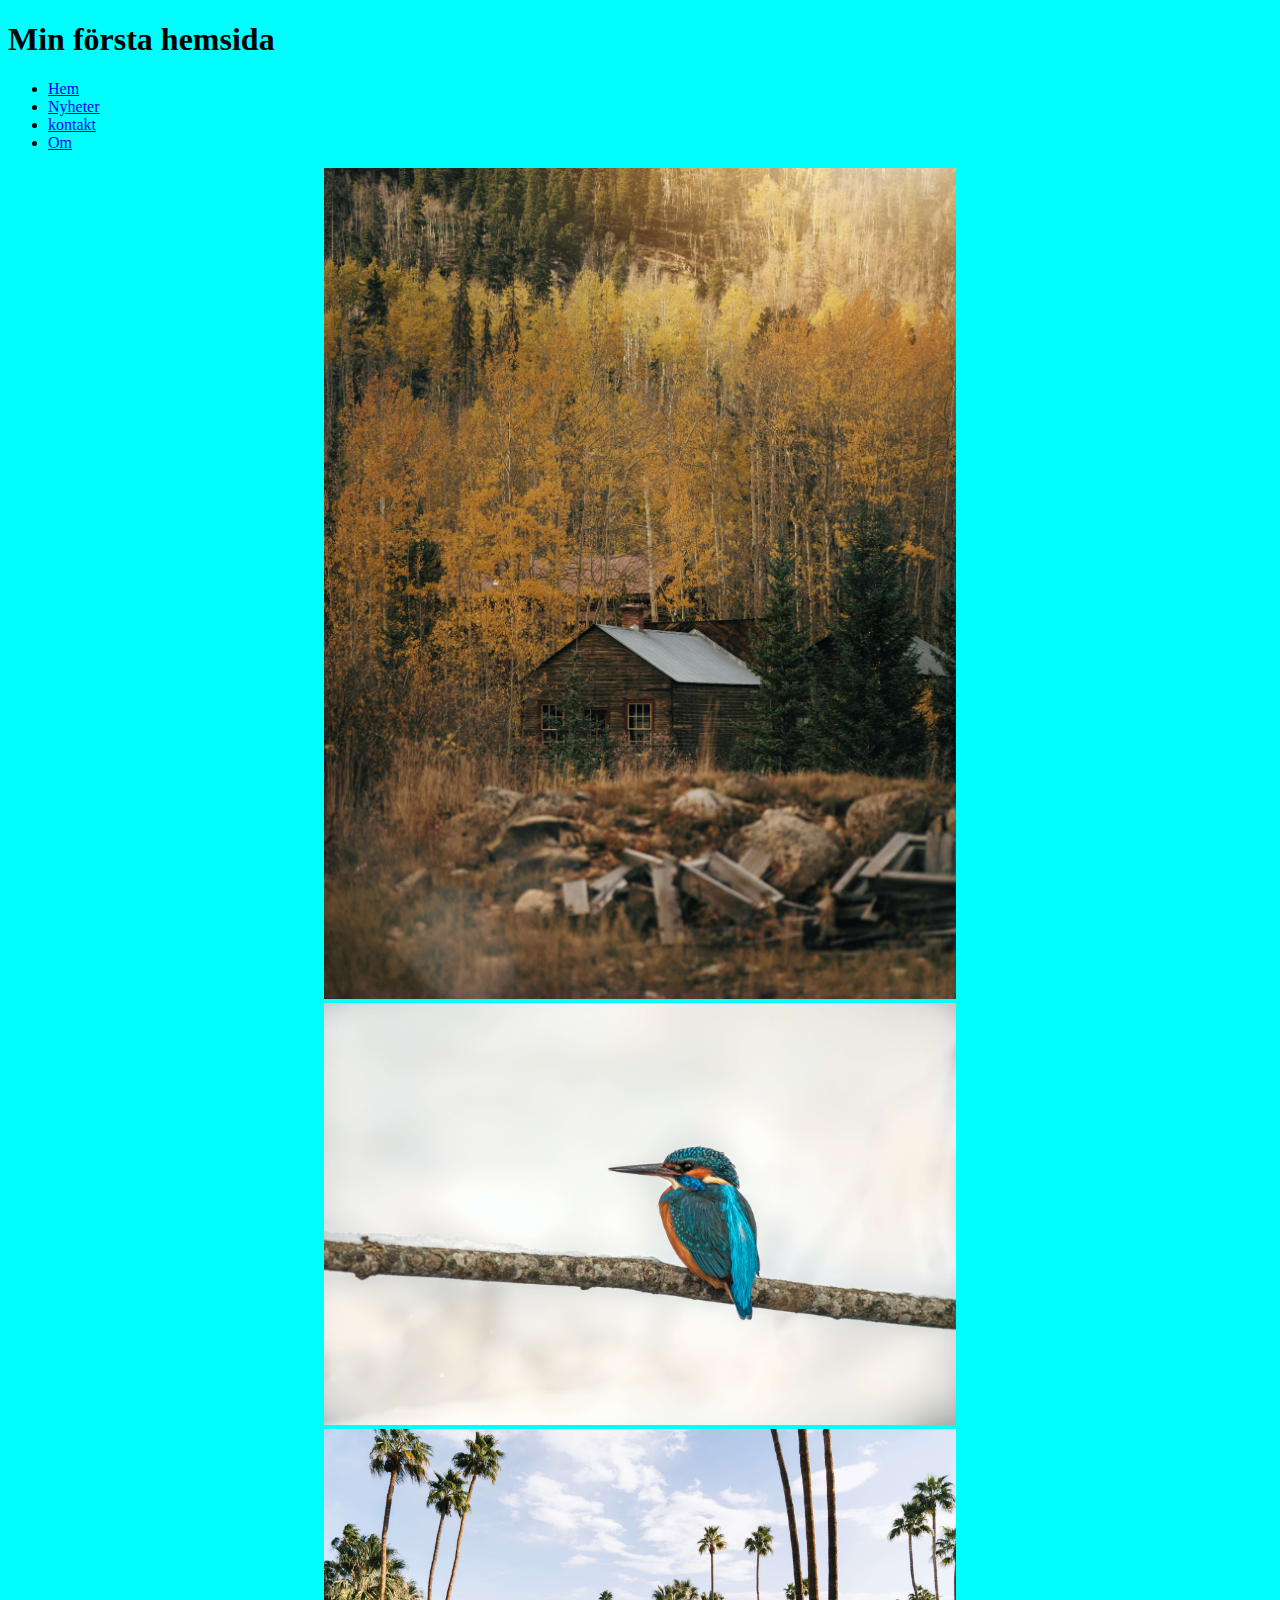
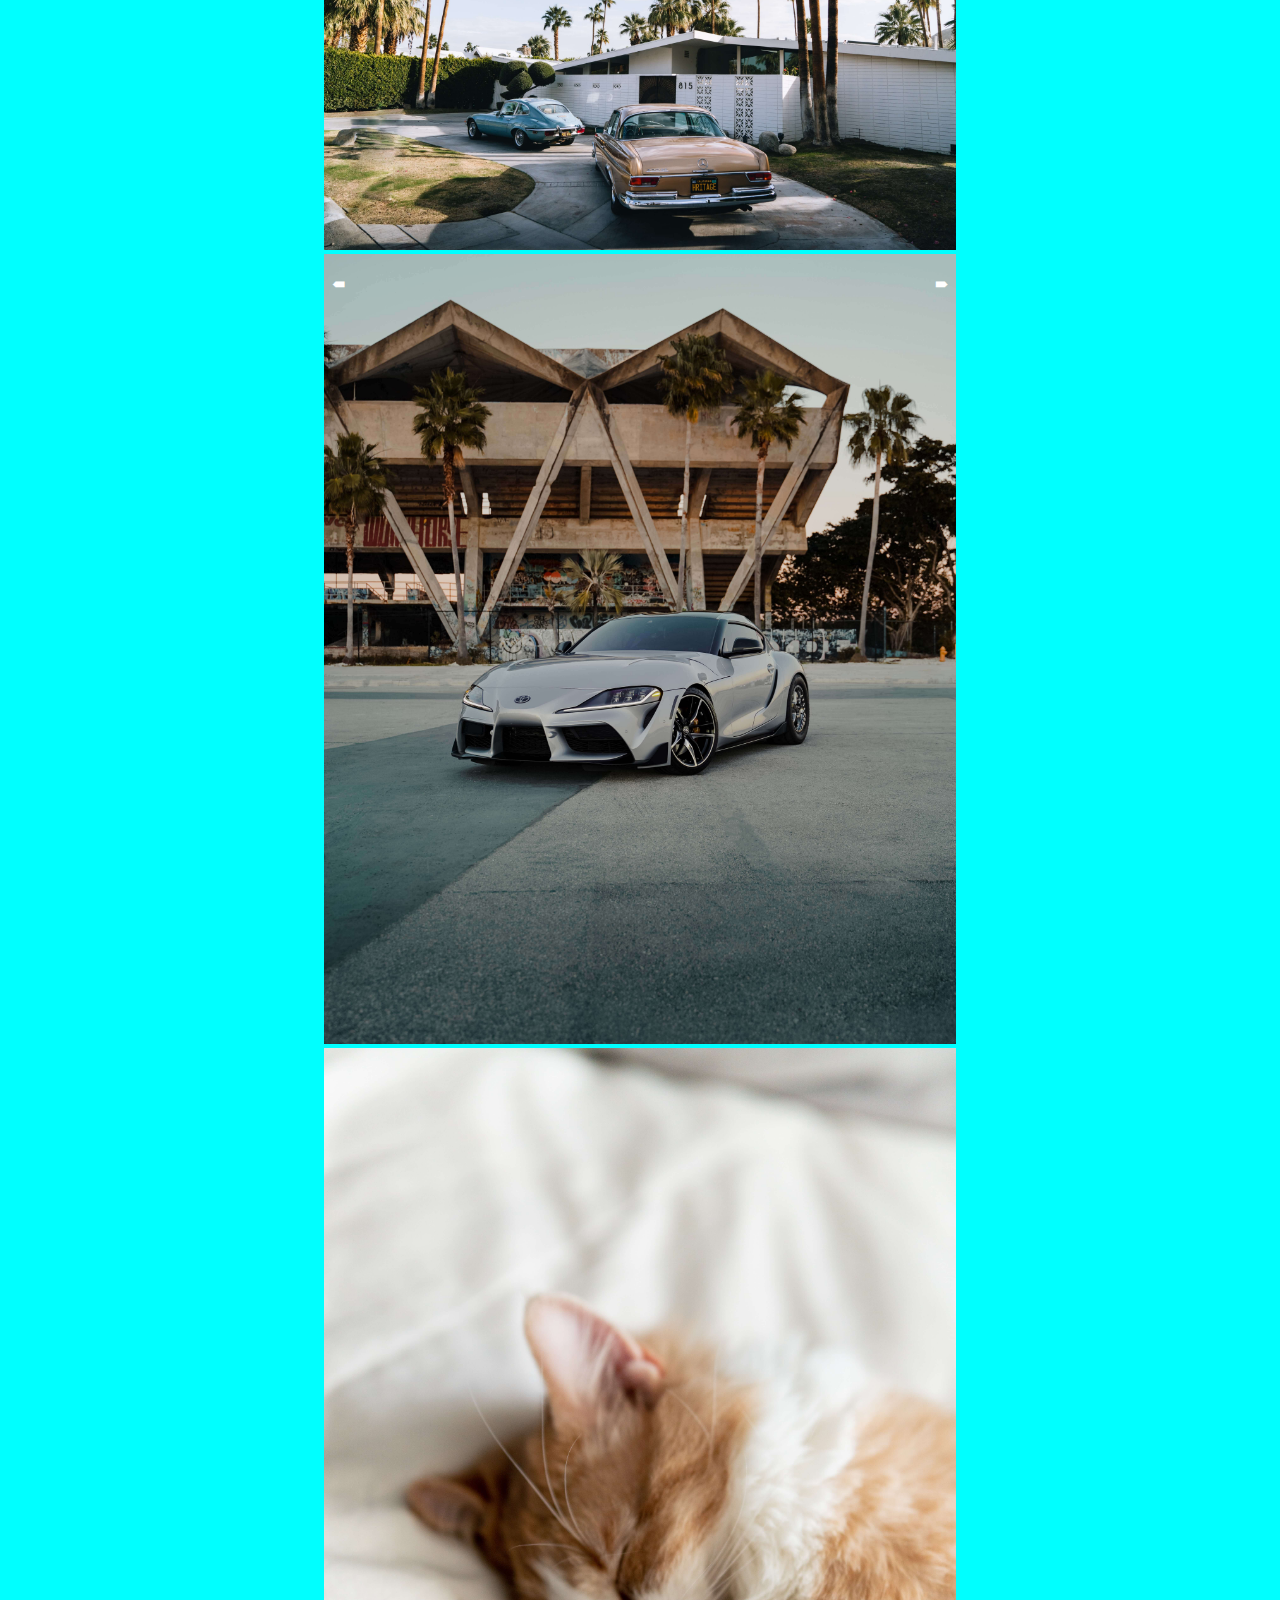
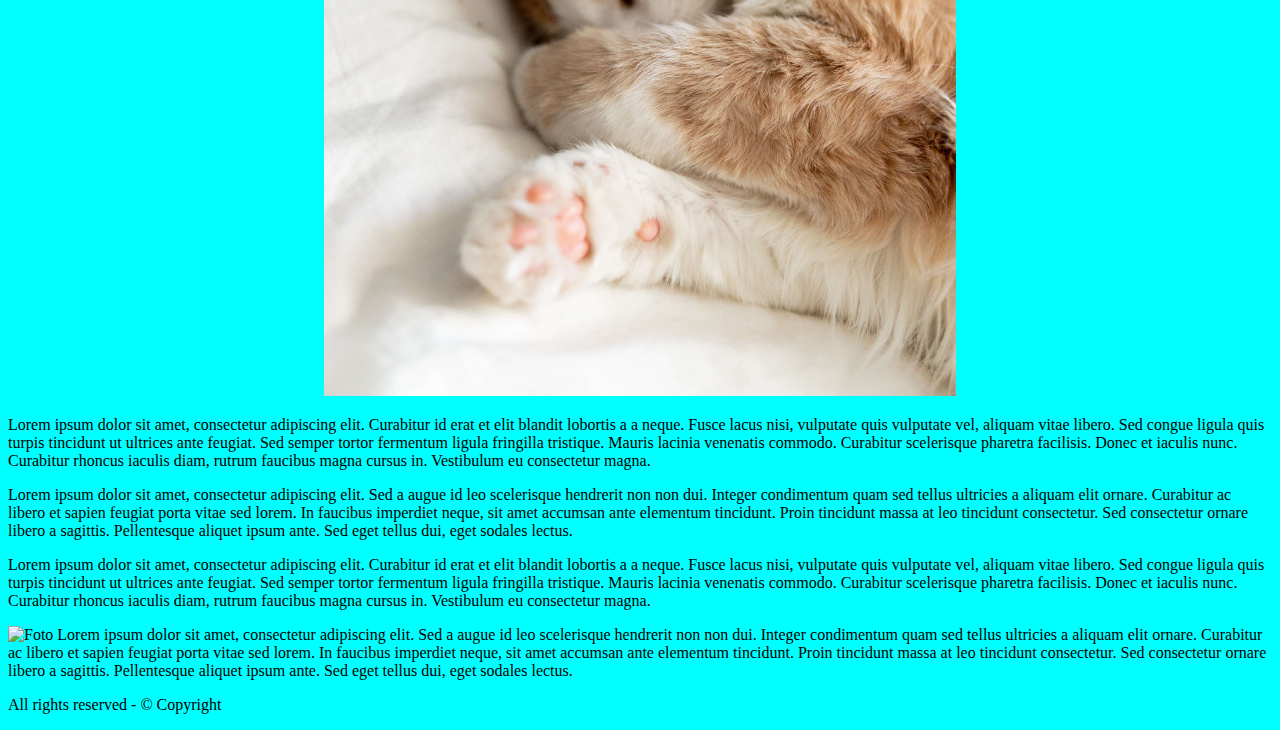
==== index.html @ bc944b35 "Add files via upload" ====
<!DOCTYPE html> 
<html> 
<head> 

    <title>Exempel 1 navigation bar</title> 

    <meta charset = "utf-8" /> 

    <link href = "../css/navigation.css" rel="stylesheet" type="text/css" /> 
    <link href = "../css/slider.css" rel="stylesheet" type="text/css" />

</head> 

<body style="background: aqua;"> 


<!--wrapper börjar--> 

    <div class="wrapper"> 

    <header class="header"> 

        <h1>Min första hemsida</h1> 

    </header> 

    <header class="mainmenu"> 

        <ul> 

            <li><a href="home.html">Hem</a></li> 

            <li><a href="news.html">Nyheter</a></li> 

            <li><a href="contacts.html">kontakt</a></li> 

            <li><a href="about.html">Om</a></li> 

        </ul> 

    </header> 
    <div class="div-content">

      <img class="myslides" src="../img/image1.jpg" style="width:100%">
      <img class="myslides" src="../img/image2.jpg" style="width:100%">
      <img class="myslides" src="../img/image3.jpg" style="width:100%">
      <img class="myslides" src="../img/image4.jpg" style="width:100%">
      <img class="myslides" src="../img/image5.jpg" style="width:100%">
      <button class="slider-button display-left"
onclick="changeImage(-1)">&#129076;</button>
      <button class="slider-button display-right"
onclick="changeImage(-1)">&#129078;</button>
</div>
  <script src="js/domjs.js"></script>


    <div class="wrapper_2col"> 

    <div class="leftcol"> 

      <p> 

      Lorem ipsum dolor sit amet, consectetur adipiscing elit. Curabitur id erat 

      et elit blandit lobortis a a neque. Fusce lacus nisi, vulputate quis vulputate 

      vel, aliquam vitae libero. Sed congue ligula quis turpis tincidunt ut 

      ultrices ante feugiat. Sed semper tortor fermentum ligula fringilla tristique. 

      Mauris lacinia venenatis commodo. Curabitur scelerisque pharetra facilisis. 

      Donec et iaculis nunc. Curabitur rhoncus iaculis diam, rutrum faucibus 

      magna cursus in. Vestibulum eu consectetur magna. 

      </p> 

      <p> 

        Lorem ipsum dolor sit amet, consectetur adipiscing elit. Sed a augue id 

        leo scelerisque hendrerit non non dui. Integer condimentum quam sed tellus 

        ultricies a aliquam elit ornare. Curabitur ac libero et sapien feugiat 

        porta vitae sed lorem. In faucibus imperdiet neque, sit amet accumsan 

        ante elementum tincidunt. Proin tincidunt massa at leo tincidunt consectetur. 

        Sed consectetur ornare libero a sagittis. Pellentesque aliquet ipsum ante. 

        Sed eget tellus dui, eget sodales lectus. 

      </p> 

    </div><!--leftcol slutar--> 

    <div class="rightcol"> 

      <p> 

        Lorem ipsum dolor sit amet, consectetur adipiscing elit. Curabitur id erat 

        et elit blandit lobortis a a neque. Fusce lacus nisi, vulputate quis vulputate 

        vel, aliquam vitae libero. Sed congue ligula quis turpis tincidunt ut 

        ultrices ante feugiat. Sed semper tortor fermentum ligula fringilla tristique. 

        Mauris lacinia venenatis commodo. Curabitur scelerisque pharetra facilisis. 

        Donec et iaculis nunc. Curabitur rhoncus iaculis diam, rutrum faucibus 

        magna cursus in. Vestibulum eu consectetur magna. 

      </p> 

      <p><img src="img/andreas.jpg" height="300" width="201" alt="Foto" /> 

        Lorem ipsum dolor sit amet, consectetur adipiscing elit. Sed a augue id 

        leo scelerisque hendrerit non non dui. Integer condimentum quam sed tellus 

        ultricies a aliquam elit ornare. Curabitur ac libero et sapien feugiat 

        porta vitae sed lorem. In faucibus imperdiet neque, sit amet accumsan 

        ante elementum tincidunt. Proin tincidunt massa at leo tincidunt consectetur. 

        Sed consectetur ornare libero a sagittis. Pellentesque aliquet ipsum ante. 

        Sed eget tellus dui, eget sodales lectus. 

      </p> 

      <div class="push"></div> 

    </div><!--rightcol slutar--> 

    </div><!--wrapper2col slutar--> 

    <footer class="footer"> 

      <p>All rights reserved - &#169; Copyright</p> 

    </footer> 

    </div><!--wrapper slutar--> 

  </body> 

</html>
---- css/slider.css ----
.div-content {
    margin-left: auto;
    margin-right: auto;
    max-width: 50%;
    position: relative;
}

.slider-button {
    border: none;
    display: inline-block;
    padding: 8px 8px;
    vertical-align: middle;
    overflow: hidden;
    text-decoration: none;
    color: white;
    background-color: transparent;
    text-align: center;
    cursor: pointer;
    white-space: nowrap;
    position: absolute;
    top: 50%;
    transform: translate(0%, -50%);
    -ms-transform: translate(0%, -50%)      
}

.slider-button:hover {
    color: rgb(176, 255, 169);
}

.display-left {
    left: 0%;
}

.display-right {
    right: 0%;
}
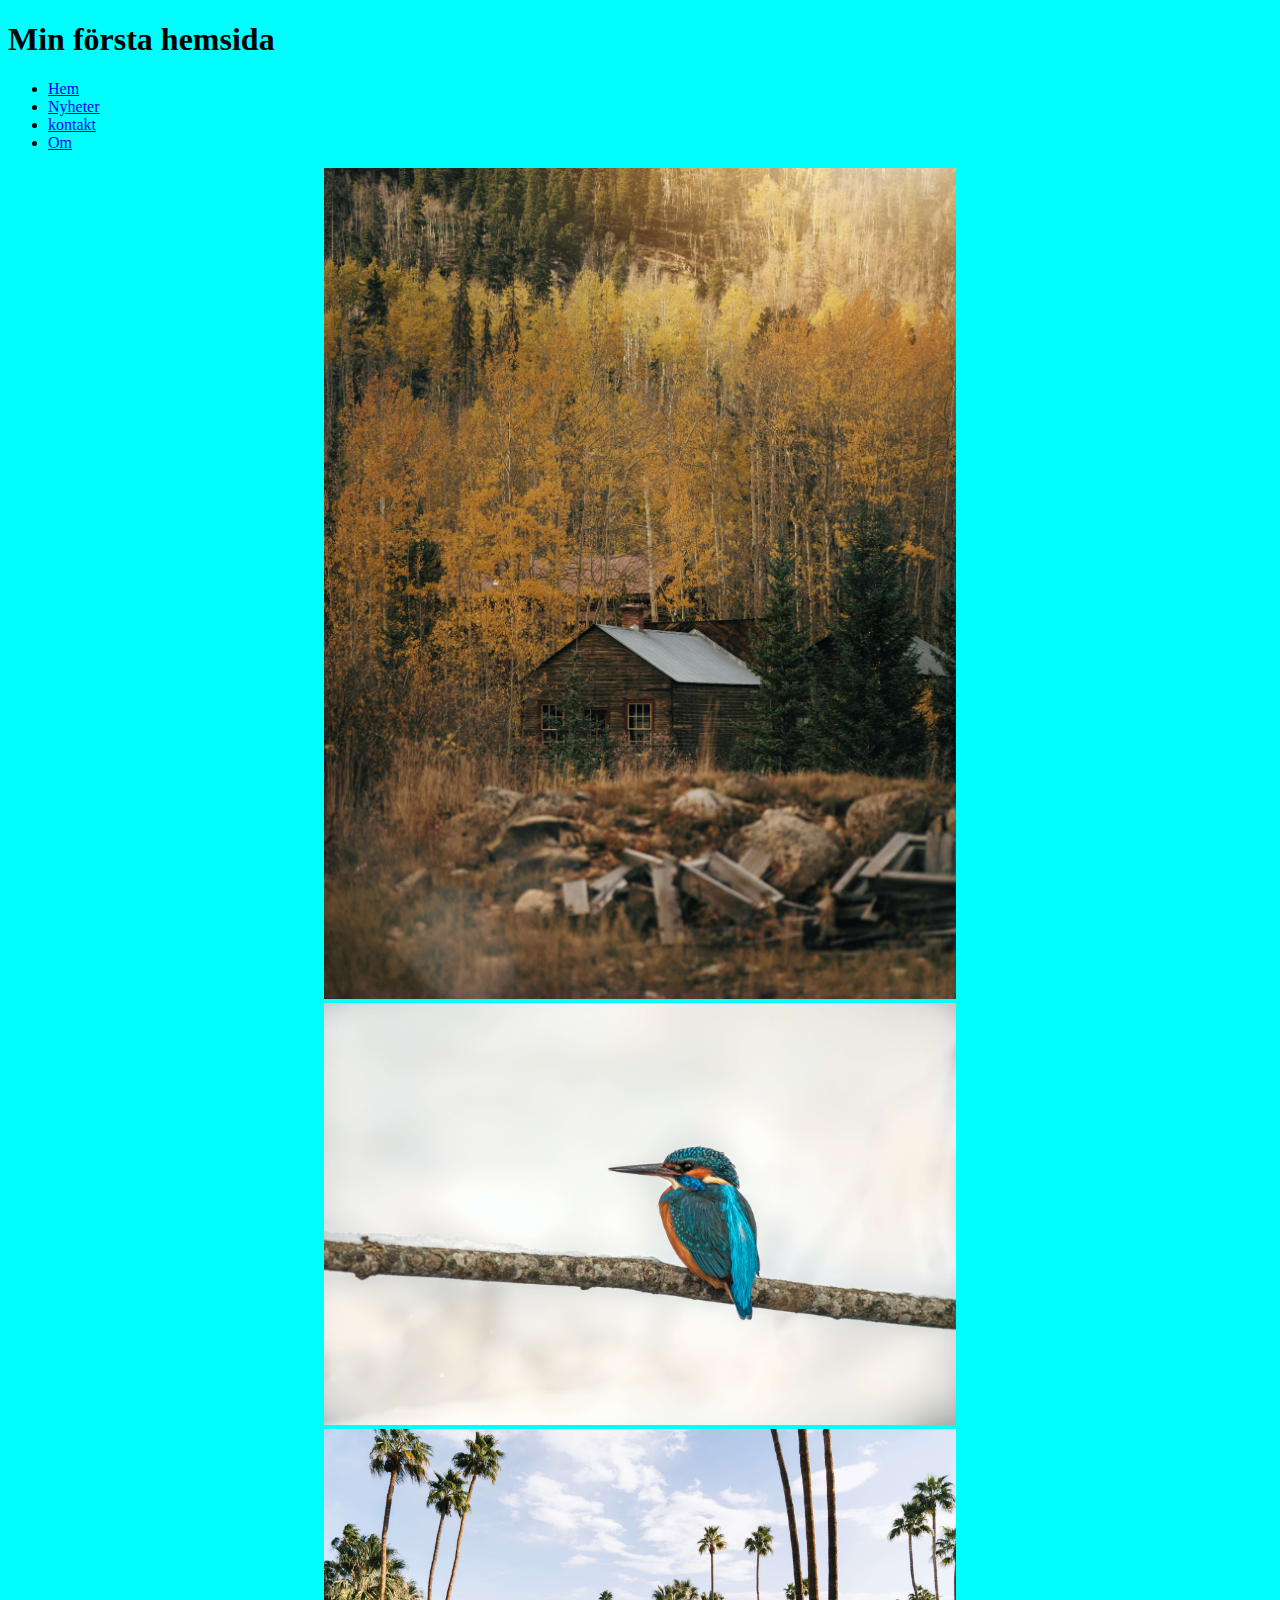
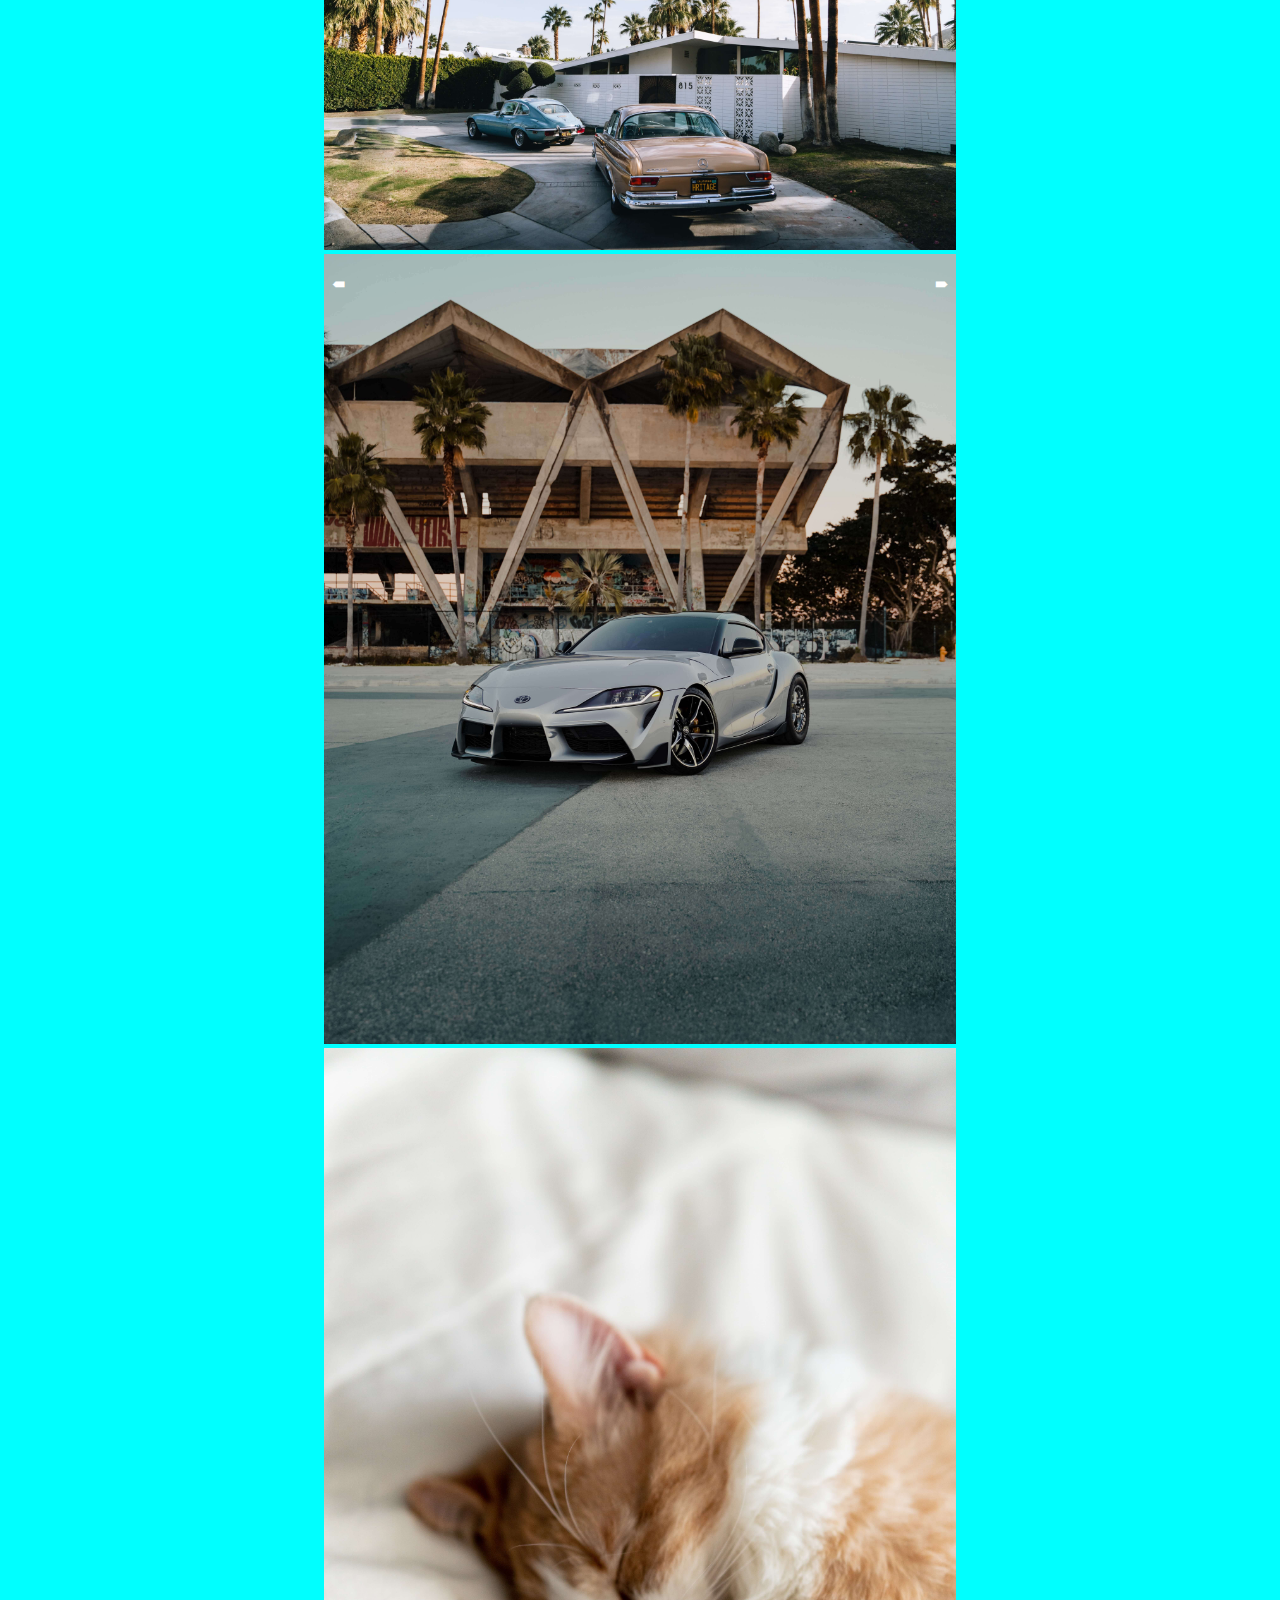
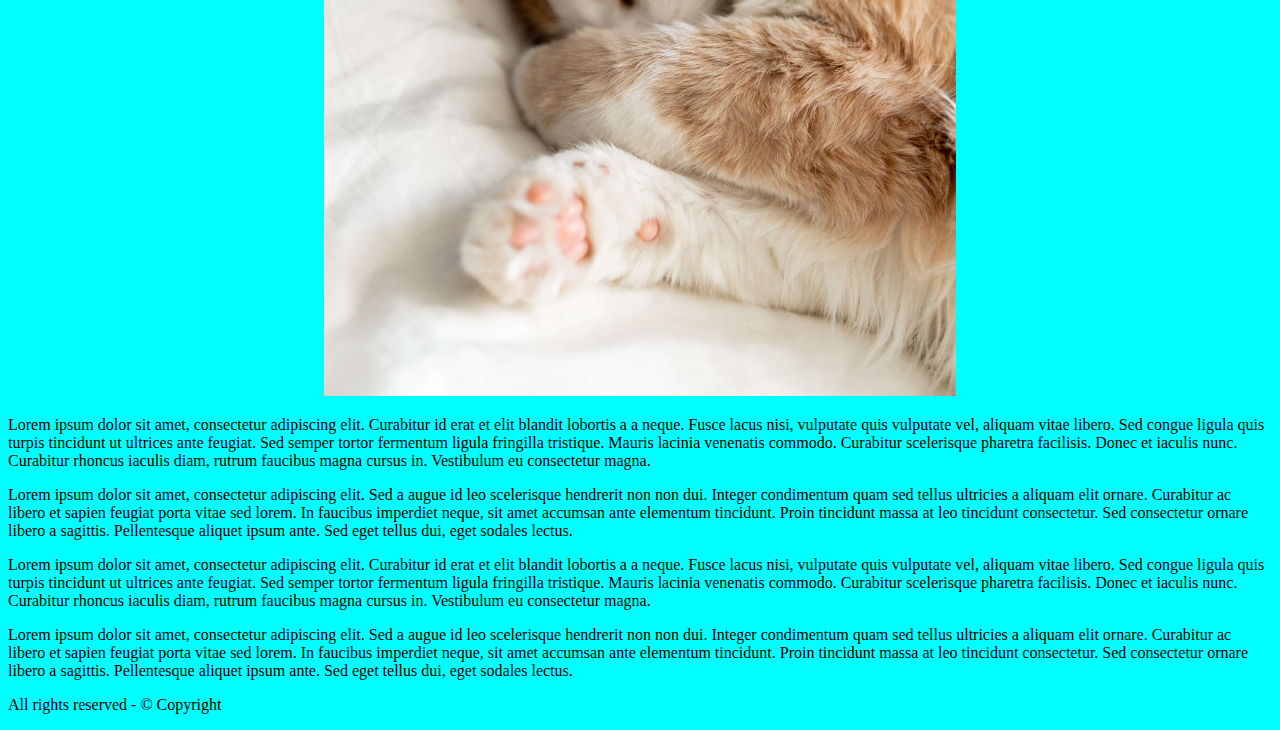
==== commit adeacc80: "Update index.html" ====
--- a/index.html
+++ b/index.html
@@ -6,9 +6,7 @@
     <title>Exempel 1 navigation bar</title> 
 
     <meta charset = "utf-8" /> 
-
-    <link href = "../css/navigation.css" rel="stylesheet" type="text/css" /> 
-    <link href = "../css/slider.css" rel="stylesheet" type="text/css" />
+    <link href = "css/slider.css" rel="stylesheet" type="text/css" />
 
 </head> 
 
@@ -42,15 +40,15 @@
     </header> 
     <div class="div-content">
 
-      <img class="myslides" src="../img/image1.jpg" style="width:100%">
-      <img class="myslides" src="../img/image2.jpg" style="width:100%">
-      <img class="myslides" src="../img/image3.jpg" style="width:100%">
-      <img class="myslides" src="../img/image4.jpg" style="width:100%">
-      <img class="myslides" src="../img/image5.jpg" style="width:100%">
+      <img class="myslides" src="img/image1.jpg" style="width:100%">
+      <img class="myslides" src="img/image2.jpg" style="width:100%">
+      <img class="myslides" src="img/image3.jpg" style="width:100%">
+      <img class="myslides" src="img/image4.jpg" style="width:100%">
+      <img class="myslides" src="img/image5.jpg" style="width:100%">
       <button class="slider-button display-left"
 onclick="changeImage(-1)">&#129076;</button>
       <button class="slider-button display-right"
-onclick="changeImage(-1)">&#129078;</button>
+onclick="changeImage(1)">&#129078;</button>
 </div>
   <script src="js/domjs.js"></script>
 
@@ -117,7 +115,7 @@
 
       </p> 
 
-      <p><img src="img/andreas.jpg" height="300" width="201" alt="Foto" /> 
+      <p>
 
         Lorem ipsum dolor sit amet, consectetur adipiscing elit. Sed a augue id 
 
